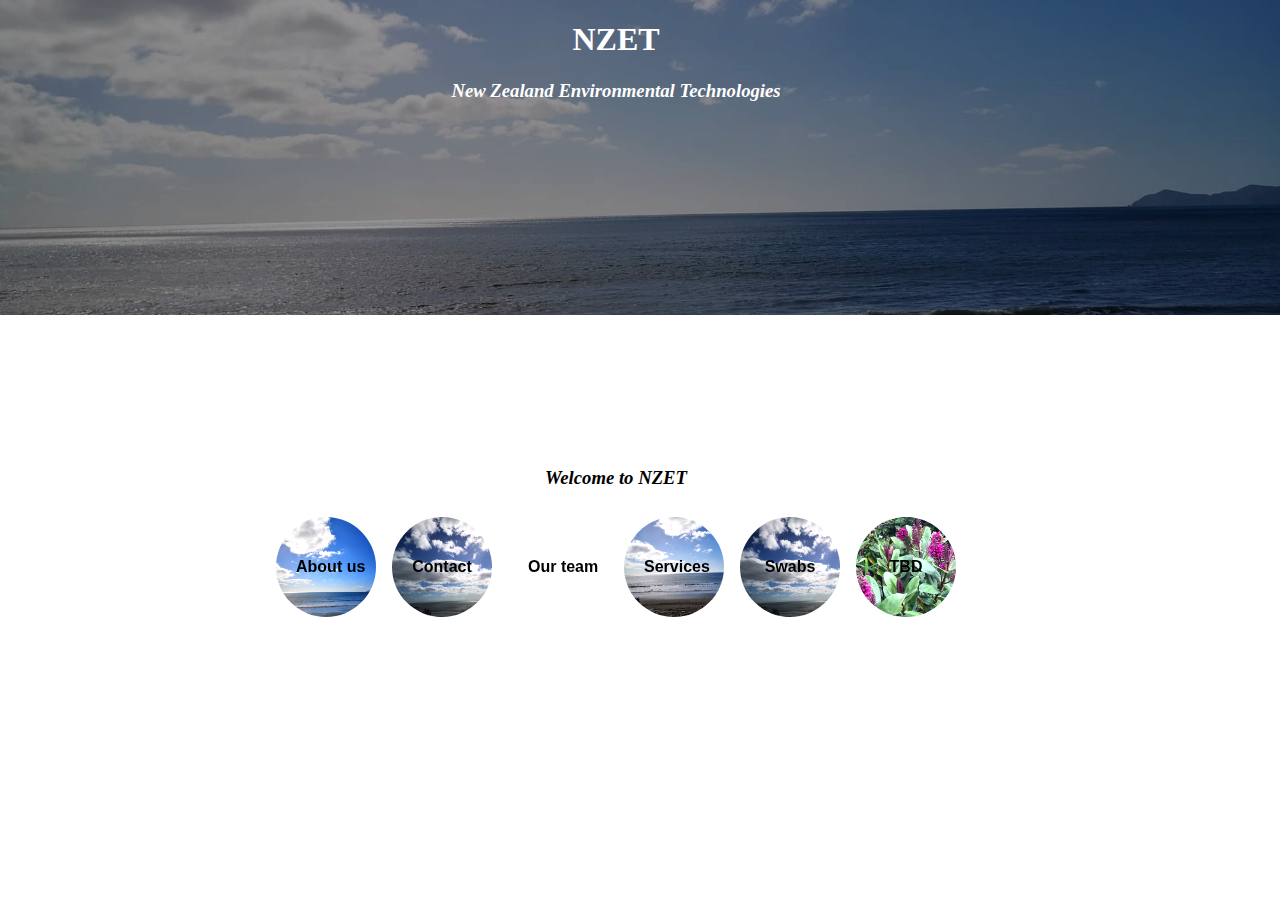
==== Stu website/index.html @ a05113a4 "NZET" ====
<!Doctype html> 
<html>
    <head>   
        <title>NZET</title>     
        <meta name="viewport" content="width=device-width, initial-scale=1.0">
        <link rel="stylesheet" href="css/main.css">
        </head>
    <body>
        <div class = "center" >
    <div class = "header">
        <div class = "headertext"><h1>NZET</h1><h3><i>New Zealand Environmental Technologies</i></h3></div> </div>
        <img src = "img/sky1.jpg" class = "headerimg">
        <div class = "welcome"><i><h3>Welcome to NZET</h3></i></div>
    </div> 
    <div class = "flexouterwrapper">
    <div class = "flexcontainer">
            <input type = "button" onclick="window.location.href='about.html'" class="button button1" value = "About us">
            <input type = "button" onclick="window.location.href='contact.html'" class="button button2" value = "Contact">
            <input type = "button" onclick="window.location.href='services.html'" class="button button3" value = "Our team">
            <input type = "button" onclick="window.location.href='swabs.html'" class="button button4" value = "Services">
            <input type = "button" onclick="window.location.href='tbd.html'" class="button button5" value = "Swabs">
            <input type = "button" onclick="window.location.href='team.html'" class="button button6" value = "TBD">
    </div>
</div>
</body>
<script src="js/main.js"></script>
<footer>
<h2></h2>
</footer>
</html>
---- Stu website/css/main.css ----
html,body{
max-width: 100%;
 
}
    html{
    z-index: 1;
}
body {
    background-color: rgb(255, 255, 255);
    z-index: 1;
    width:95%;
    height: 100%;
}
div.center{
    text-align:center;
}
.header{
    z-index: 5;
    height:65%;
    width:100%;
    position: relative;
}
.headertext
{   color:rgb(255, 255, 255);
    font-size: 1em;
}
h3.headertext{
    z-index:6;
}
h1.headertext{
    z-index:6;
}
.headerimg {
    background-size: cover;
    background-repeat: no-repeat;
    filter: brightness(0.6);
    position: absolute;
    z-index: 2;
    height:35%;
    object-fit:cover;
    width:100%;
    top:0%;
    left:0%;
}
.welcome{
    margin-top:30%;
    z-index:6;
    position:relative;
}
.flexcontainer{
    height:100%;
    display: flex;
    flex-wrap: wrap;
    position:relative;
    margin-top:0%;
    align-items: center;
    justify-content: center;
}
.button {
    border: none;
    padding: 20px;
    text-align: center;
    text-decoration: none;
    font-size: 16px;
    margin: 10px 8px;
    z-index: 3;
    height: 100px;
    width: 100px;
    color:rgb(0, 0, 0);
    filter: brightness(115%);
    font-weight:bold;
  }
.button1 {
    border-radius: 50%;
    background: url('img/sky3.jpg');
    background-size: cover;}
.button2 {
    border-radius: 50%;
    background: url('img/sky2.jpg');
    background-size: cover;}
.button3 {
    border-radius: 50%;
    background: url('img/bridge.jpeg');
    background-size: cover;}
.button4 {
    border-radius: 50%;
    background: url('img/sky1.jpg');
    background-size: cover;}
.button5 {
    border-radius: 50%;
    background: url('img/sky2.jpg');
    background-size: cover;}
.button6 {
    border-radius: 50%;
    background: url('img/plant1.jpeg');
    background-size: cover;}
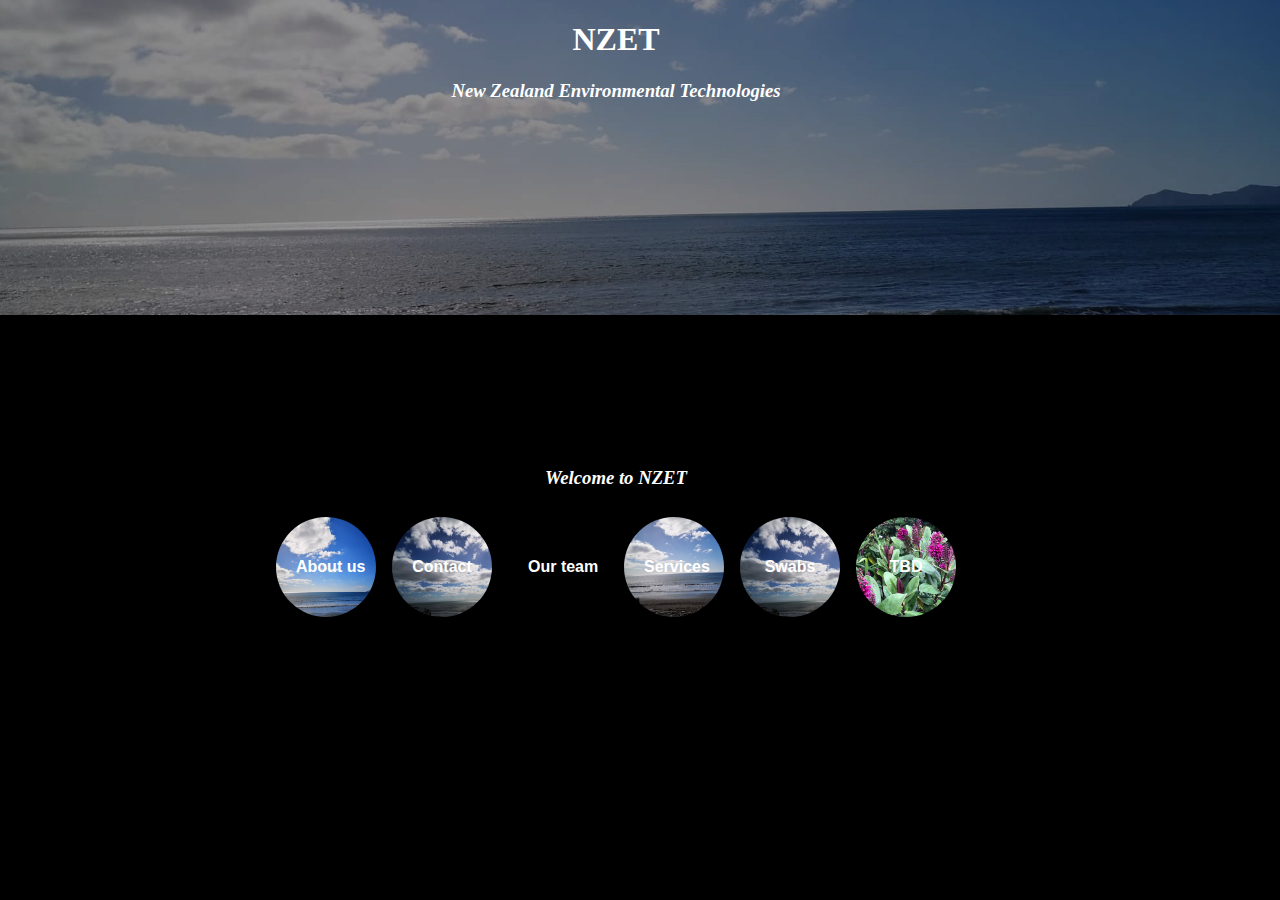
==== commit 022a6bff: "update" ====
--- a/Stu website/index.html
+++ b/Stu website/index.html
@@ -14,12 +14,12 @@
     </div> 
     <div class = "flexouterwrapper">
     <div class = "flexcontainer">
-            <input type = "button" onclick="window.location.href='about.html'" class="button button1" value = "About us">
-            <input type = "button" onclick="window.location.href='contact.html'" class="button button2" value = "Contact">
-            <input type = "button" onclick="window.location.href='services.html'" class="button button3" value = "Our team">
-            <input type = "button" onclick="window.location.href='swabs.html'" class="button button4" value = "Services">
-            <input type = "button" onclick="window.location.href='tbd.html'" class="button button5" value = "Swabs">
-            <input type = "button" onclick="window.location.href='team.html'" class="button button6" value = "TBD">
+        <input type = "button" onclick="window.location.href='about.html'" class="button button1" value = "About us">
+        <input type = "button" onclick="window.location.href='contact.html'" class="button button2" value = "Contact">
+        <input type = "button" onclick="window.location.href='services.html'" class="button button3" value = "Our team">
+        <input type = "button" onclick="window.location.href='swabs.html'" class="button button4" value = "Services">
+        <input type = "button" onclick="window.location.href='tbd.html'" class="button button5" value = "Swabs">
+        <input type = "button" onclick="window.location.href='team.html'" class="button button6" value = "TBD">
     </div>
 </div>
 </body>
--- a/Stu website/css/main.css
+++ b/Stu website/css/main.css
@@ -6,7 +6,7 @@
     z-index: 1;
 }
 body {
-    background-color: rgb(255, 255, 255);
+    background-color: rgb(0, 0, 0);
     z-index: 1;
     width:95%;
     height: 100%;
@@ -46,6 +46,7 @@
     margin-top:30%;
     z-index:6;
     position:relative;
+    color:rgb(255, 255, 255);
 }
 .flexcontainer{
     height:100%;
@@ -56,7 +57,7 @@
     align-items: center;
     justify-content: center;
 }
-.button {
+.button{
     border: none;
     padding: 20px;
     text-align: center;
@@ -66,8 +67,7 @@
     z-index: 3;
     height: 100px;
     width: 100px;
-    color:rgb(0, 0, 0);
-    filter: brightness(115%);
+    color:rgb(255, 255, 255);
     font-weight:bold;
   }
 .button1 {
